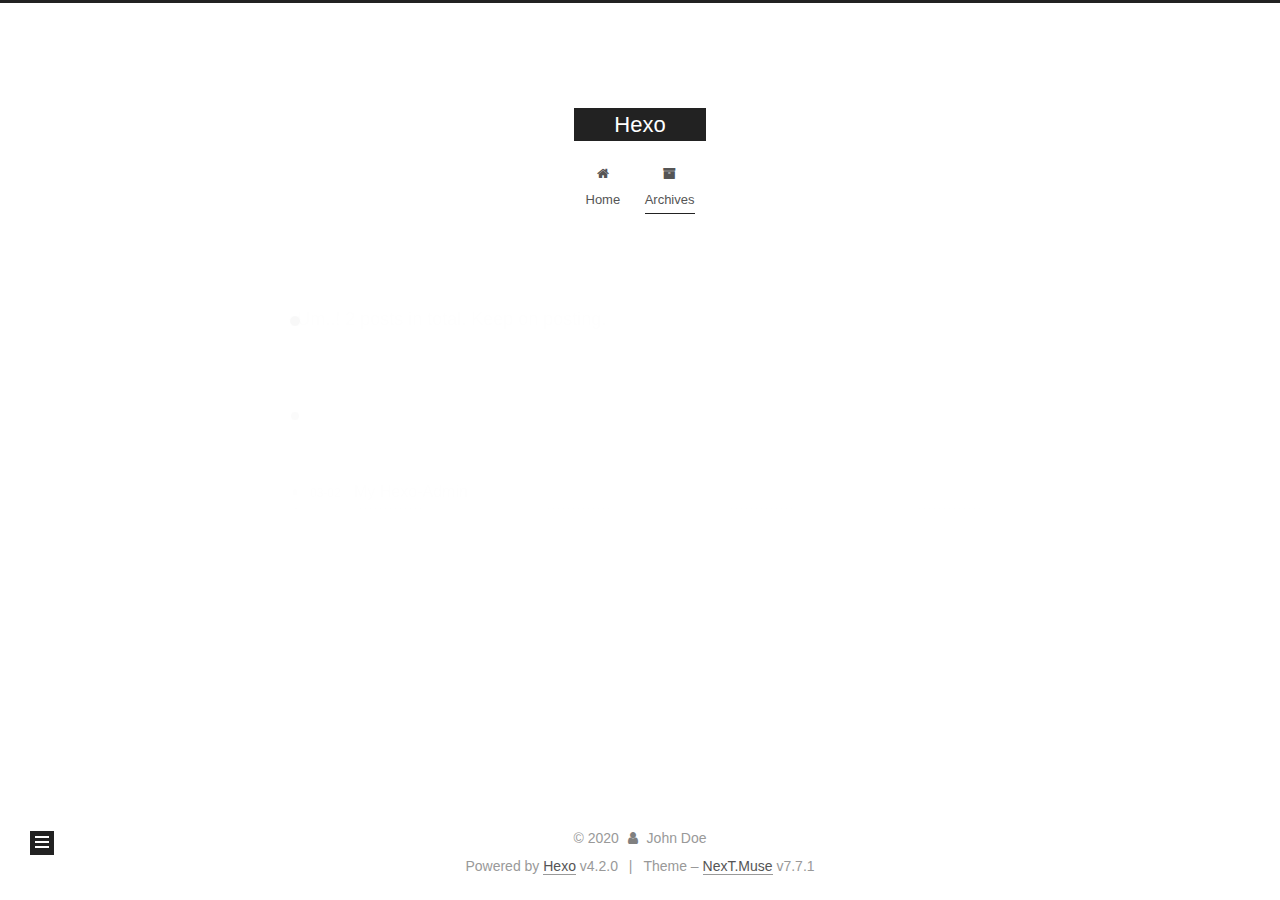
==== archives/index.html @ 1bd76cf5 "Site updated: 2020-03-02 14:46:41" ====
<!DOCTYPE html>
<html lang="en">
<head>
  <meta charset="UTF-8">
<meta name="viewport" content="width=device-width, initial-scale=1, maximum-scale=2">
<meta name="theme-color" content="#222">
<meta name="generator" content="Hexo 4.2.0">
  <link rel="apple-touch-icon" sizes="180x180" href="/images/apple-touch-icon-next.png">
  <link rel="icon" type="image/png" sizes="32x32" href="/images/favicon-32x32-next.png">
  <link rel="icon" type="image/png" sizes="16x16" href="/images/favicon-16x16-next.png">
  <link rel="mask-icon" href="/images/logo.svg" color="#222">

<link rel="stylesheet" href="/css/main.css">


<link rel="stylesheet" href="/lib/font-awesome/css/font-awesome.min.css">

<script id="hexo-configurations">
    var NexT = window.NexT || {};
    var CONFIG = {"hostname":"yoursite.com","root":"/","scheme":"Muse","version":"7.7.1","exturl":false,"sidebar":{"position":"left","display":"post","padding":18,"offset":12,"onmobile":false},"copycode":{"enable":false,"show_result":false,"style":null},"back2top":{"enable":true,"sidebar":false,"scrollpercent":false},"bookmark":{"enable":false,"color":"#222","save":"auto"},"fancybox":false,"mediumzoom":false,"lazyload":false,"pangu":false,"comments":{"style":"tabs","active":null,"storage":true,"lazyload":false,"nav":null},"algolia":{"hits":{"per_page":10},"labels":{"input_placeholder":"Search for Posts","hits_empty":"We didn't find any results for the search: ${query}","hits_stats":"${hits} results found in ${time} ms"}},"localsearch":{"enable":false,"trigger":"auto","top_n_per_article":1,"unescape":false,"preload":false},"motion":{"enable":true,"async":false,"transition":{"post_block":"fadeIn","post_header":"slideDownIn","post_body":"slideDownIn","coll_header":"slideLeftIn","sidebar":"slideUpIn"}}};
  </script>

  <meta property="og:type" content="website">
<meta property="og:title" content="Hexo">
<meta property="og:url" content="http://yoursite.com/archives/index.html">
<meta property="og:site_name" content="Hexo">
<meta property="og:locale" content="en_US">
<meta property="article:author" content="John Doe">
<meta name="twitter:card" content="summary">

<link rel="canonical" href="http://yoursite.com/archives/">


<script id="page-configurations">
  // https://hexo.io/docs/variables.html
  CONFIG.page = {
    sidebar: "",
    isHome : false,
    isPost : false
  };
</script>

  <title>Archive | Hexo</title>
  






  <noscript>
  <style>
  .use-motion .brand,
  .use-motion .menu-item,
  .sidebar-inner,
  .use-motion .post-block,
  .use-motion .pagination,
  .use-motion .comments,
  .use-motion .post-header,
  .use-motion .post-body,
  .use-motion .collection-header { opacity: initial; }

  .use-motion .site-title,
  .use-motion .site-subtitle {
    opacity: initial;
    top: initial;
  }

  .use-motion .logo-line-before i { left: initial; }
  .use-motion .logo-line-after i { right: initial; }
  </style>
</noscript>

</head>

<body itemscope itemtype="http://schema.org/WebPage">
  <div class="container use-motion">
    <div class="headband"></div>

    <header class="header" itemscope itemtype="http://schema.org/WPHeader">
      <div class="header-inner"><div class="site-brand-container">
  <div class="site-nav-toggle">
    <div class="toggle" aria-label="Toggle navigation bar">
      <span class="toggle-line toggle-line-first"></span>
      <span class="toggle-line toggle-line-middle"></span>
      <span class="toggle-line toggle-line-last"></span>
    </div>
  </div>

  <div class="site-meta">

    <div>
      <a href="/" class="brand" rel="start">
        <span class="logo-line-before"><i></i></span>
        <span class="site-title">Hexo</span>
        <span class="logo-line-after"><i></i></span>
      </a>
    </div>
  </div>

  <div class="site-nav-right">
    <div class="toggle popup-trigger">
    </div>
  </div>
</div>


<nav class="site-nav">
  
  <ul id="menu" class="menu">
        <li class="menu-item menu-item-home">

    <a href="/" rel="section"><i class="fa fa-fw fa-home"></i>Home</a>

  </li>
        <li class="menu-item menu-item-archives">

    <a href="/archives/" rel="section"><i class="fa fa-fw fa-archive"></i>Archives</a>

  </li>
  </ul>

</nav>
</div>
    </header>

    
  <div class="back-to-top">
    <i class="fa fa-arrow-up"></i>
    <span>0%</span>
  </div>


    <main class="main">
      <div class="main-inner">
        <div class="content-wrap">
          

          <div class="content">
            

  
  
  
  <div class="post-block">
    <div class="posts-collapse">
      <div class="collection-title">
        <span class="collection-header">Um..! 2 posts in total. Keep on posting.</span>
      </div>

      
    <div class="collection-year">
      <h1 class="collection-header">2020</h1>
    </div>

  <article itemscope itemtype="http://schema.org/Article">
    <header class="post-header">

      <div class="post-meta">
        <time itemprop="dateCreated"
              datetime="2020-03-02T13:50:00+08:00"
              content="2020-03-02">
          03-02
        </time>
      </div>

      <h2 class="post-title">
          <a class="post-title-link" href="/2020/03/02/My-Hexo-Admin/" itemprop="url">
            <span itemprop="name">My Hexo-Admin</span>
          </a>
      </h2>

    </header>
  </article>

  <article itemscope itemtype="http://schema.org/Article">
    <header class="post-header">

      <div class="post-meta">
        <time itemprop="dateCreated"
              datetime="2020-03-01T14:15:50+08:00"
              content="2020-03-01">
          03-01
        </time>
      </div>

      <h2 class="post-title">
          <a class="post-title-link" href="/2020/03/01/hello-world/" itemprop="url">
            <span itemprop="name">Hello World</span>
          </a>
      </h2>

    </header>
  </article>


    </div>
  </div>
  
  
  

  



          </div>
          

<script>
  window.addEventListener('tabs:register', () => {
    let activeClass = CONFIG.comments.activeClass;
    if (CONFIG.comments.storage) {
      activeClass = localStorage.getItem('comments_active') || activeClass;
    }
    if (activeClass) {
      let activeTab = document.querySelector(`a[href="#comment-${activeClass}"]`);
      if (activeTab) {
        activeTab.click();
      }
    }
  });
  if (CONFIG.comments.storage) {
    window.addEventListener('tabs:click', event => {
      if (!event.target.matches('.tabs-comment .tab-content .tab-pane')) return;
      let commentClass = event.target.classList[1];
      localStorage.setItem('comments_active', commentClass);
    });
  }
</script>

        </div>
          
  
  <div class="toggle sidebar-toggle">
    <span class="toggle-line toggle-line-first"></span>
    <span class="toggle-line toggle-line-middle"></span>
    <span class="toggle-line toggle-line-last"></span>
  </div>

  <aside class="sidebar">
    <div class="sidebar-inner">

      <ul class="sidebar-nav motion-element">
        <li class="sidebar-nav-toc">
          Table of Contents
        </li>
        <li class="sidebar-nav-overview">
          Overview
        </li>
      </ul>

      <!--noindex-->
      <div class="post-toc-wrap sidebar-panel">
      </div>
      <!--/noindex-->

      <div class="site-overview-wrap sidebar-panel">
        <div class="site-author motion-element" itemprop="author" itemscope itemtype="http://schema.org/Person">
  <p class="site-author-name" itemprop="name">John Doe</p>
  <div class="site-description" itemprop="description"></div>
</div>
<div class="site-state-wrap motion-element">
  <nav class="site-state">
      <div class="site-state-item site-state-posts">
          <a href="/archives/">
        
          <span class="site-state-item-count">2</span>
          <span class="site-state-item-name">posts</span>
        </a>
      </div>
  </nav>
</div>



      </div>

    </div>
  </aside>
  <div id="sidebar-dimmer"></div>


      </div>
    </main>

    <footer class="footer">
      <div class="footer-inner">
        

<div class="copyright">
  
  &copy; 
  <span itemprop="copyrightYear">2020</span>
  <span class="with-love">
    <i class="fa fa-user"></i>
  </span>
  <span class="author" itemprop="copyrightHolder">John Doe</span>
</div>
  <div class="powered-by">Powered by <a href="https://hexo.io/" class="theme-link" rel="noopener" target="_blank">Hexo</a> v4.2.0
  </div>
  <span class="post-meta-divider">|</span>
  <div class="theme-info">Theme – <a href="https://muse.theme-next.org/" class="theme-link" rel="noopener" target="_blank">NexT.Muse</a> v7.7.1
  </div>

        








      </div>
    </footer>
  </div>

  
  <script src="/lib/anime.min.js"></script>
  <script src="/lib/velocity/velocity.min.js"></script>
  <script src="/lib/velocity/velocity.ui.min.js"></script>

<script src="/js/utils.js"></script>

<script src="/js/motion.js"></script>


<script src="/js/schemes/muse.js"></script>


<script src="/js/next-boot.js"></script>




  















  

  

</body>
</html>
---- css/main.css ----
:root {
  --body-bg-color: #fff;
  --content-bg-color: #fff;
  --card-bg-color: #f5f5f5;
  --text-color: #555;
  --link-color: #555;
  --link-hover-color: #222;
  --brand-color: #fff;
  --brand-hover-color: #fff;
  --table-row-odd-bg-color: #f9f9f9;
  --table-row-hover-bg-color: #f5f5f5;
  --menu-item-bg-color: #f5f5f5;
}
html {
  line-height: 1.15; /* 1 */
  -webkit-text-size-adjust: 100%; /* 2 */
}
body {
  margin: 0;
}
main {
  display: block;
}
h1 {
  font-size: 2em;
  margin: 0.67em 0;
}
hr {
  box-sizing: content-box; /* 1 */
  height: 0; /* 1 */
  overflow: visible; /* 2 */
}
pre {
  font-family: monospace, monospace; /* 1 */
  font-size: 1em; /* 2 */
}
a {
  background: transparent;
}
abbr[title] {
  border-bottom: none; /* 1 */
  text-decoration: underline; /* 2 */
  text-decoration: underline dotted; /* 2 */
}
b,
strong {
  font-weight: bolder;
}
code,
kbd,
samp {
  font-family: monospace, monospace; /* 1 */
  font-size: 1em; /* 2 */
}
small {
  font-size: 80%;
}
sub,
sup {
  font-size: 75%;
  line-height: 0;
  position: relative;
  vertical-align: baseline;
}
sub {
  bottom: -0.25em;
}
sup {
  top: -0.5em;
}
img {
  border-style: none;
}
button,
input,
optgroup,
select,
textarea {
  font-family: inherit; /* 1 */
  font-size: 100%; /* 1 */
  line-height: 1.15; /* 1 */
  margin: 0; /* 2 */
}
button,
input {
/* 1 */
  overflow: visible;
}
button,
select {
/* 1 */
  text-transform: none;
}
button,
[type='button'],
[type='reset'],
[type='submit'] {
  -webkit-appearance: button;
}
button::-moz-focus-inner,
[type='button']::-moz-focus-inner,
[type='reset']::-moz-focus-inner,
[type='submit']::-moz-focus-inner {
  border-style: none;
  padding: 0;
}
button:-moz-focusring,
[type='button']:-moz-focusring,
[type='reset']:-moz-focusring,
[type='submit']:-moz-focusring {
  outline: 1px dotted ButtonText;
}
fieldset {
  padding: 0.35em 0.75em 0.625em;
}
legend {
  box-sizing: border-box; /* 1 */
  color: inherit; /* 2 */
  display: table; /* 1 */
  max-width: 100%; /* 1 */
  padding: 0; /* 3 */
  white-space: normal; /* 1 */
}
progress {
  vertical-align: baseline;
}
textarea {
  overflow: auto;
}
[type='checkbox'],
[type='radio'] {
  box-sizing: border-box; /* 1 */
  padding: 0; /* 2 */
}
[type='number']::-webkit-inner-spin-button,
[type='number']::-webkit-outer-spin-button {
  height: auto;
}
[type='search'] {
  outline-offset: -2px; /* 2 */
  -webkit-appearance: textfield; /* 1 */
}
[type='search']::-webkit-search-decoration {
  -webkit-appearance: none;
}
::-webkit-file-upload-button {
  font: inherit; /* 2 */
  -webkit-appearance: button; /* 1 */
}
details {
  display: block;
}
summary {
  display: list-item;
}
template {
  display: none;
}
[hidden] {
  display: none;
}
::selection {
  background: #262a30;
  color: #fff;
}
html,
body {
  height: 100%;
}
body {
  background: var(--body-bg-color);
  color: var(--text-color);
  font-family: 'Lato', "PingFang SC", "Microsoft YaHei", sans-serif;
  font-size: 1em;
  line-height: 2;
}
@media (max-width: 991px) {
  body {
    padding-left: 0 !important;
    padding-right: 0 !important;
  }
}
h1,
h2,
h3,
h4,
h5,
h6 {
  font-family: 'Lato', "PingFang SC", "Microsoft YaHei", sans-serif;
  font-weight: bold;
  line-height: 1.5;
  margin: 20px 0 15px;
}
h1 {
  font-size: 1.5em;
}
h2 {
  font-size: 1.375em;
}
h3 {
  font-size: 1.25em;
}
h4 {
  font-size: 1.125em;
}
h5 {
  font-size: 1em;
}
h6 {
  font-size: 0.875em;
}
p {
  margin: 0 0 20px 0;
}
a,
span.exturl {
  border-bottom: 1px solid #999;
  color: var(--link-color);
  outline: 0;
  text-decoration: none;
  overflow-wrap: break-word;
  word-wrap: break-word;
  cursor: pointer;
}
a:hover,
span.exturl:hover {
  border-bottom-color: var(--link-hover-color);
  color: var(--link-hover-color);
}
iframe,
img,
video {
  display: block;
  margin-left: auto;
  margin-right: auto;
  max-width: 100%;
}
hr {
  background-image: repeating-linear-gradient(-45deg, #ddd, #ddd 4px, transparent 4px, transparent 8px);
  border: 0;
  height: 3px;
  margin: 40px 0;
}
blockquote {
  border-left: 4px solid #ddd;
  color: #666;
  margin: 0;
  padding: 0 15px;
}
blockquote cite::before {
  content: '-';
  padding: 0 5px;
}
dt {
  font-weight: bold;
}
dd {
  margin: 0;
  padding: 0;
}
kbd {
  background-color: #f5f5f5;
  background-image: linear-gradient(#eee, #fff, #eee);
  border: 1px solid #ccc;
  border-radius: 0.2em;
  box-shadow: 0.1em 0.1em 0.2em rgba(0,0,0,0.1);
  font-family: inherit;
  padding: 0.1em 0.3em;
  white-space: nowrap;
}
.table-container {
  overflow: auto;
}
table {
  border-collapse: collapse;
  border-spacing: 0;
  font-size: 0.875em;
  margin: 0 0 20px 0;
  width: 100%;
}
tbody tr:nth-of-type(odd) {
  background: var(--table-row-odd-bg-color);
}
tbody tr:hover {
  background: var(--table-row-hover-bg-color);
}
caption,
th,
td {
  font-weight: normal;
  padding: 8px;
  text-align: left;
  vertical-align: middle;
}
th,
td {
  border: 1px solid #ddd;
  border-bottom: 3px solid #ddd;
}
th {
  font-weight: 700;
  padding-bottom: 10px;
}
td {
  border-bottom-width: 1px;
}
.btn {
  background: #222;
  border: 2px solid #222;
  border-radius: 0;
  color: #fff;
  display: inline-block;
  font-size: 0.875em;
  line-height: 2;
  padding: 0 20px;
  text-decoration: none;
  transition-property: background-color;
  transition-delay: 0s;
  transition-duration: 0.2s;
  transition-timing-function: ease-in-out;
}
.btn:hover {
  background: #fff;
  border-color: #222;
  color: #222;
}
.btn + .btn {
  margin: 0 0 8px 8px;
}
.btn .fa-fw {
  text-align: left;
  width: 1.285714285714286em;
}
.toggle {
  line-height: 0;
}
.toggle .toggle-line {
  background: #fff;
  display: inline-block;
  height: 2px;
  left: 0;
  position: relative;
  top: 0;
  transition: all 0.4s;
  vertical-align: top;
  width: 100%;
}
.toggle .toggle-line:not(:first-child) {
  margin-top: 3px;
}
.toggle.toggle-arrow .toggle-line-first {
  left: 50%;
  top: 2px;
  transform: rotate(45deg);
  width: 50%;
}
.toggle.toggle-arrow .toggle-line-middle {
  left: 2px;
  width: 90%;
}
.toggle.toggle-arrow .toggle-line-last {
  left: 50%;
  top: -2px;
  transform: rotate(-45deg);
  width: 50%;
}
.toggle.toggle-close .toggle-line-first {
  transform: rotate(-45deg);
  top: 5px;
}
.toggle.toggle-close .toggle-line-middle {
  opacity: 0;
}
.toggle.toggle-close .toggle-line-last {
  transform: rotate(45deg);
  top: -5px;
}
.highlight,
pre {
  background: #f7f7f7;
  color: #4d4d4c;
  line-height: 1.6;
  margin: 0 auto 20px;
}
pre,
code {
  font-family: consolas, Menlo, monospace, "PingFang SC", "Microsoft YaHei";
}
code {
  background: #eee;
  border-radius: 3px;
  color: #555;
  padding: 2px 4px;
  overflow-wrap: break-word;
  word-wrap: break-word;
}
.highlight *::selection {
  background: #d6d6d6;
}
.highlight pre {
  border: 0;
  margin: 0;
  padding: 10px 0;
}
.highlight table {
  border: 0;
  margin: 0;
  width: auto;
}
.highlight td {
  border: 0;
  padding: 0;
}
.highlight figcaption {
  background: #eee;
  color: #4d4d4c;
  display: flex;
  font-size: 0.875em;
  justify-content: space-between;
  line-height: 1.2;
  padding: 0.5em;
}
.highlight figcaption a {
  color: #4d4d4c;
}
.highlight figcaption a:hover {
  border-bottom-color: #4d4d4c;
}
.highlight .gutter {
  -moz-user-select: none;
  -ms-user-select: none;
  -webkit-user-select: none;
  user-select: none;
}
.highlight .gutter pre {
  background: #eff2f3;
  color: #869194;
  padding-left: 10px;
  padding-right: 10px;
  text-align: right;
}
.highlight .code pre {
  background: #f7f7f7;
  padding-left: 10px;
  width: 100%;
}
.gist table {
  width: auto;
}
.gist table td {
  border: 0;
}
pre {
  overflow: auto;
  padding: 10px;
}
pre code {
  background: none;
  color: #4d4d4c;
  font-size: 0.875em;
  padding: 0;
  text-shadow: none;
}
pre .deletion {
  background: #fdd;
}
pre .addition {
  background: #dfd;
}
pre .meta {
  color: #eab700;
  -moz-user-select: none;
  -ms-user-select: none;
  -webkit-user-select: none;
  user-select: none;
}
pre .comment {
  color: #8e908c;
}
pre .variable,
pre .attribute,
pre .tag,
pre .name,
pre .regexp,
pre .ruby .constant,
pre .xml .tag .title,
pre .xml .pi,
pre .xml .doctype,
pre .html .doctype,
pre .css .id,
pre .css .class,
pre .css .pseudo {
  color: #c82829;
}
pre .number,
pre .preprocessor,
pre .built_in,
pre .builtin-name,
pre .literal,
pre .params,
pre .constant,
pre .command {
  color: #f5871f;
}
pre .ruby .class .title,
pre .css .rules .attribute,
pre .string,
pre .symbol,
pre .value,
pre .inheritance,
pre .header,
pre .ruby .symbol,
pre .xml .cdata,
pre .special,
pre .formula {
  color: #718c00;
}
pre .title,
pre .css .hexcolor {
  color: #3e999f;
}
pre .function,
pre .python .decorator,
pre .python .title,
pre .ruby .function .title,
pre .ruby .title .keyword,
pre .perl .sub,
pre .javascript .title,
pre .coffeescript .title {
  color: #4271ae;
}
pre .keyword,
pre .javascript .function {
  color: #8959a8;
}
.blockquote-center {
  border-left: none;
  margin: 40px 0;
  padding: 0;
  position: relative;
  text-align: center;
}
.blockquote-center::before,
.blockquote-center::after {
  background-repeat: no-repeat;
  background-size: 22px 22px;
  content: ' ';
  display: block;
  height: 24px;
  opacity: 0.2;
  position: absolute;
  width: 100%;
}
.blockquote-center::before {
  background-image: url("../images/quote-l.svg");
  background-position: 0 -6px;
  border-top: 1px solid #ccc;
  top: -20px;
}
.blockquote-center::after {
  background-image: url("../images/quote-r.svg");
  background-position: 100% 8px;
  border-bottom: 1px solid #ccc;
  bottom: -20px;
}
.blockquote-center p,
.blockquote-center div {
  text-align: center;
}
.post-body .group-picture img {
  margin: 0 auto;
  padding: 0 3px;
}
.group-picture-row {
  margin-bottom: 6px;
  overflow: hidden;
}
.group-picture-column {
  float: left;
  margin-bottom: 10px;
}
.post-body .label {
  color: #555;
  display: inline;
  padding: 0 2px;
}
.post-body .label.default {
  background: #f0f0f0;
}
.post-body .label.primary {
  background: #efe6f7;
}
.post-body .label.info {
  background: #e5f2f8;
}
.post-body .label.success {
  background: #e7f4e9;
}
.post-body .label.warning {
  background: #fcf6e1;
}
.post-body .label.danger {
  background: #fae8eb;
}
.post-body .tabs {
  margin-bottom: 20px;
}
.post-body .tabs,
.tabs-comment {
  display: block;
  padding-top: 10px;
  position: relative;
}
.post-body .tabs ul.nav-tabs,
.tabs-comment ul.nav-tabs {
  display: flex;
  flex-wrap: wrap;
  margin: 0;
  margin-bottom: -1px;
  padding: 0;
}
@media (max-width: 413px) {
  .post-body .tabs ul.nav-tabs,
  .tabs-comment ul.nav-tabs {
    display: block;
    margin-bottom: 5px;
  }
}
.post-body .tabs ul.nav-tabs li.tab,
.tabs-comment ul.nav-tabs li.tab {
  border-bottom: 1px solid #ddd;
  border-left: 1px solid transparent;
  border-right: 1px solid transparent;
  border-top: 3px solid transparent;
  flex-grow: 1;
  list-style-type: none;
  border-radius: 0 0 0 0;
}
@media (max-width: 413px) {
  .post-body .tabs ul.nav-tabs li.tab,
  .tabs-comment ul.nav-tabs li.tab {
    border-bottom: 1px solid transparent;
    border-left: 3px solid transparent;
    border-right: 1px solid transparent;
    border-top: 1px solid transparent;
  }
}
@media (max-width: 413px) {
  .post-body .tabs ul.nav-tabs li.tab,
  .tabs-comment ul.nav-tabs li.tab {
    border-radius: 0;
  }
}
.post-body .tabs ul.nav-tabs li.tab a,
.tabs-comment ul.nav-tabs li.tab a {
  border-bottom: initial;
  display: block;
  line-height: 1.8;
  outline: 0;
  padding: 0.25em 0.75em;
  text-align: center;
  transition-delay: 0s;
  transition-duration: 0.2s;
  transition-timing-function: ease-out;
}
.post-body .tabs ul.nav-tabs li.tab a i,
.tabs-comment ul.nav-tabs li.tab a i {
  width: 1.285714285714286em;
}
.post-body .tabs ul.nav-tabs li.tab.active,
.tabs-comment ul.nav-tabs li.tab.active {
  border-bottom: 1px solid transparent;
  border-left: 1px solid #ddd;
  border-right: 1px solid #ddd;
  border-top: 3px solid #fc6423;
}
@media (max-width: 413px) {
  .post-body .tabs ul.nav-tabs li.tab.active,
  .tabs-comment ul.nav-tabs li.tab.active {
    border-bottom: 1px solid #ddd;
    border-left: 3px solid #fc6423;
    border-right: 1px solid #ddd;
    border-top: 1px solid #ddd;
  }
}
.post-body .tabs ul.nav-tabs li.tab.active a,
.tabs-comment ul.nav-tabs li.tab.active a {
  color: var(--link-color);
  cursor: default;
}
.post-body .tabs .tab-content .tab-pane,
.tabs-comment .tab-content .tab-pane {
  border: 1px solid #ddd;
  border-top: 0;
  padding: 20px 20px 0 20px;
  border-radius: 0;
}
.post-body .tabs .tab-content .tab-pane:not(.active),
.tabs-comment .tab-content .tab-pane:not(.active) {
  display: none;
}
.post-body .tabs .tab-content .tab-pane.active,
.tabs-comment .tab-content .tab-pane.active {
  display: block;
}
.post-body .tabs .tab-content .tab-pane.active:nth-of-type(1),
.tabs-comment .tab-content .tab-pane.active:nth-of-type(1) {
  border-radius: 0 0 0 0;
}
@media (max-width: 413px) {
  .post-body .tabs .tab-content .tab-pane.active:nth-of-type(1),
  .tabs-comment .tab-content .tab-pane.active:nth-of-type(1) {
    border-radius: 0;
  }
}
.post-body .note {
  border-radius: 3px;
  margin-bottom: 20px;
  padding: 15px;
  position: relative;
  border: 1px solid #eee;
  border-left-width: 5px;
}
.post-body .note h2,
.post-body .note h3,
.post-body .note h4,
.post-body .note h5,
.post-body .note h6 {
  margin-top: 0;
  border-bottom: initial;
  margin-bottom: 0;
  padding-top: 0;
}
.post-body .note p:first-child,
.post-body .note ul:first-child,
.post-body .note ol:first-child,
.post-body .note table:first-child,
.post-body .note pre:first-child,
.post-body .note blockquote:first-child,
.post-body .note img:first-child {
  margin-top: 0;
}
.post-body .note p:last-child,
.post-body .note ul:last-child,
.post-body .note ol:last-child,
.post-body .note table:last-child,
.post-body .note pre:last-child,
.post-body .note blockquote:last-child,
.post-body .note img:last-child {
  margin-bottom: 0;
}
.post-body .note.default {
  border-left-color: #777;
}
.post-body .note.default h2,
.post-body .note.default h3,
.post-body .note.default h4,
.post-body .note.default h5,
.post-body .note.default h6 {
  color: #777;
}
.post-body .note.primary {
  border-left-color: #6f42c1;
}
.post-body .note.primary h2,
.post-body .note.primary h3,
.post-body .note.primary h4,
.post-body .note.primary h5,
.post-body .note.primary h6 {
  color: #6f42c1;
}
.post-body .note.info {
  border-left-color: #428bca;
}
.post-body .note.info h2,
.post-body .note.info h3,
.post-body .note.info h4,
.post-body .note.info h5,
.post-body .note.info h6 {
  color: #428bca;
}
.post-body .note.success {
  border-left-color: #5cb85c;
}
.post-body .note.success h2,
.post-body .note.success h3,
.post-body .note.success h4,
.post-body .note.success h5,
.post-body .note.success h6 {
  color: #5cb85c;
}
.post-body .note.warning {
  border-left-color: #f0ad4e;
}
.post-body .note.warning h2,
.post-body .note.warning h3,
.post-body .note.warning h4,
.post-body .note.warning h5,
.post-body .note.warning h6 {
  color: #f0ad4e;
}
.post-body .note.danger {
  border-left-color: #d9534f;
}
.post-body .note.danger h2,
.post-body .note.danger h3,
.post-body .note.danger h4,
.post-body .note.danger h5,
.post-body .note.danger h6 {
  color: #d9534f;
}
.pagination .prev,
.pagination .next,
.pagination .page-number,
.pagination .space {
  display: inline-block;
  margin: 0 10px;
  padding: 0 11px;
  position: relative;
  top: -1px;
}
@media (max-width: 767px) {
  .pagination .prev,
  .pagination .next,
  .pagination .page-number,
  .pagination .space {
    margin: 0 5px;
  }
}
.pagination {
  border-top: 1px solid #eee;
  margin: 120px 0 0;
  text-align: center;
}
.pagination .prev,
.pagination .next,
.pagination .page-number {
  border-bottom: 0;
  border-top: 1px solid #eee;
  transition-property: border-color;
  transition-delay: 0s;
  transition-duration: 0.2s;
  transition-timing-function: ease-in-out;
}
.pagination .prev:hover,
.pagination .next:hover,
.pagination .page-number:hover {
  border-top-color: #222;
}
.pagination .space {
  margin: 0;
  padding: 0;
}
.pagination .prev {
  margin-left: 0;
}
.pagination .next {
  margin-right: 0;
}
.pagination .page-number.current {
  background: #ccc;
  border-top-color: #ccc;
  color: #fff;
}
@media (max-width: 767px) {
  .pagination {
    border-top: none;
  }
  .pagination .prev,
  .pagination .next,
  .pagination .page-number {
    border-bottom: 1px solid #eee;
    border-top: 0;
    margin-bottom: 10px;
    padding: 0 10px;
  }
  .pagination .prev:hover,
  .pagination .next:hover,
  .pagination .page-number:hover {
    border-bottom-color: #222;
  }
}
.comments {
  margin: 60px 20px 0;
  overflow: hidden;
}
.comment-button-group {
  display: flex;
  flex-wrap: wrap-reverse;
  justify-content: center;
  margin: 1em 0;
}
.comment-button-group .comment-button {
  margin: 0.1em 0.2em;
}
.comment-button-group .comment-button.active {
  background: #fff;
  border-color: #222;
  color: #222;
}
.comment-position {
  display: none;
}
.comment-position.active {
  display: block;
}
.tabs-comment {
  background: var(--content-bg-color);
  margin-top: 4em;
  padding-top: 0;
}
.tabs-comment .comments {
  border: 0;
  box-shadow: none;
  margin-top: 0;
  padding-top: 0;
}
.container {
  min-height: 100%;
  position: relative;
}
.main-inner {
  margin: 0 auto;
  width: 700px;
}
@media (min-width: 1200px) {
  .main-inner {
    width: 800px;
  }
}
@media (min-width: 1600px) {
  .main-inner {
    width: 900px;
  }
}
.header {
  background: transparent;
}
.header-inner {
  margin: 0 auto;
  width: 700px;
}
@media (min-width: 1200px) {
  .header-inner {
    width: 800px;
  }
}
@media (min-width: 1600px) {
  .header-inner {
    width: 900px;
  }
}
.site-brand-container {
  display: flex;
  flex-shrink: 0;
  padding: 0 10px;
}
.headband {
  background: #222;
  height: 3px;
}
.site-meta {
  flex-grow: 1;
  text-align: center;
}
@media (max-width: 767px) {
  .site-meta {
    text-align: center;
  }
}
.brand {
  border-bottom: none;
  color: var(--brand-color);
  display: inline-block;
  line-height: 1.375em;
  padding: 0 40px;
  position: relative;
}
.brand:hover {
  color: var(--brand-hover-color);
}
.site-title {
  display: inline-block;
  font-family: 'Lato', "PingFang SC", "Microsoft YaHei", sans-serif;
  font-size: 1.375em;
  font-weight: normal;
  line-height: 1.5;
  vertical-align: top;
}
.site-subtitle {
  color: #999;
  font-size: 0.8125em;
  margin: 10px 0;
}
.use-motion .brand {
  opacity: 0;
}
.use-motion .site-title,
.use-motion .site-subtitle,
.use-motion .custom-logo-image {
  opacity: 0;
  position: relative;
  top: -10px;
}
.site-nav-toggle,
.site-nav-right {
  display: none;
}
@media (max-width: 767px) {
  .site-nav-toggle,
  .site-nav-right {
    display: flex;
    flex-direction: column;
    justify-content: center;
  }
}
.site-nav-toggle .toggle,
.site-nav-right .toggle {
  color: var(--text-color);
  padding: 10px;
  width: 22px;
}
.site-nav-toggle .toggle .toggle-line,
.site-nav-right .toggle .toggle-line {
  background: var(--text-color);
  border-radius: 1px;
}
.site-nav {
  display: block;
}
@media (max-width: 767px) {
  .site-nav {
    clear: both;
    display: none;
  }
}
.site-nav.site-nav-on {
  display: block;
}
.menu {
  margin-top: 20px;
  padding-left: 0;
  text-align: center;
}
.menu-item {
  display: inline-block;
  list-style: none;
  margin: 0 10px;
}
@media (max-width: 767px) {
  .menu-item {
    display: block;
    margin-top: 10px;
  }
  .menu-item.menu-item-search {
    display: none;
  }
}
.menu-item a,
.menu-item span.exturl {
  border-bottom: 0;
  display: block;
  font-size: 0.8125em;
  transition-property: border-color;
  transition-delay: 0s;
  transition-duration: 0.2s;
  transition-timing-function: ease-in-out;
}
@media (hover: none) {
  .menu-item a:hover,
  .menu-item span.exturl:hover {
    border-bottom-color: transparent !important;
  }
}
.menu-item .fa {
  margin-right: 8px;
}
.menu-item .badge {
  display: inline-block;
  font-weight: bold;
  line-height: 1;
  margin-left: 0.35em;
  margin-top: 0.35em;
  text-align: center;
  white-space: nowrap;
}
@media (max-width: 767px) {
  .menu-item .badge {
    float: right;
    margin-left: 0;
  }
}
.menu-item-active a,
.menu .menu-item a:hover,
.menu .menu-item span.exturl:hover {
  background: var(--menu-item-bg-color);
}
.use-motion .menu-item {
  opacity: 0;
}
.sidebar {
  background: #222;
  bottom: 0;
  box-shadow: inset 0 2px 6px #000;
  position: fixed;
  top: 0;
}
@media (max-width: 991px) {
  .sidebar {
    display: none;
  }
}
.sidebar-inner {
  color: #999;
  padding: 18px 10px;
  text-align: center;
}
.cc-license {
  margin-top: 10px;
  text-align: center;
}
.cc-license .cc-opacity {
  border-bottom: none;
  opacity: 0.7;
}
.cc-license .cc-opacity:hover {
  opacity: 0.9;
}
.cc-license img {
  display: inline-block;
}
.site-author-image {
  border: 2px solid #333;
  display: block;
  margin: 0 auto;
  max-width: 96px;
  padding: 2px;
}
.site-author-name {
  color: #f5f5f5;
  font-weight: normal;
  margin: 5px 0 0;
  text-align: center;
}
.site-description {
  color: #999;
  font-size: 1em;
  margin-top: 5px;
  text-align: center;
}
.links-of-author {
  margin-top: 15px;
}
.links-of-author a,
.links-of-author span.exturl {
  border-bottom-color: #555;
  display: inline-block;
  font-size: 0.8125em;
  margin-bottom: 10px;
  margin-right: 10px;
  vertical-align: middle;
}
.links-of-author a::before,
.links-of-author span.exturl::before {
  background: #a105ff;
  border-radius: 50%;
  content: ' ';
  display: inline-block;
  height: 4px;
  margin-right: 3px;
  vertical-align: middle;
  width: 4px;
}
.sidebar-button {
  margin-top: 15px;
}
.sidebar-button a {
  border: 1px solid #fc6423;
  border-radius: 4px;
  color: #fc6423;
  display: inline-block;
  padding: 0 15px;
}
.sidebar-button a .fa {
  margin-right: 5px;
}
.sidebar-button a:hover {
  background: #fc6423;
  border: 1px solid #fc6423;
  color: #fff;
}
.sidebar-button a:hover .fa {
  color: #fff;
}
.links-of-blogroll {
  font-size: 0.8125em;
  margin-top: 10px;
}
.links-of-blogroll-title {
  font-size: 0.875em;
  font-weight: 600;
  margin-top: 0;
}
.links-of-blogroll-list {
  list-style: none;
  margin: 0;
  padding: 0;
}
#sidebar-dimmer {
  display: none;
}
@media (max-width: 767px) {
  #sidebar-dimmer {
    background: #000;
    display: block;
    height: 100%;
    left: 100%;
    opacity: 0;
    position: fixed;
    top: 0;
    width: 100%;
    z-index: 1100;
  }
  .sidebar-active + #sidebar-dimmer {
    opacity: 0.7;
    transform: translateX(-100%);
    transition: opacity 0.5s;
  }
}
.sidebar-nav {
  margin: 0;
  padding-bottom: 20px;
  padding-left: 0;
}
.sidebar-nav li {
  border-bottom: 1px solid transparent;
  color: #555;
  cursor: pointer;
  display: inline-block;
  font-size: 0.875em;
}
.sidebar-nav li.sidebar-nav-overview {
  margin-left: 10px;
}
.sidebar-nav li:hover {
  color: #f5f5f5;
}
.sidebar-nav .sidebar-nav-active {
  border-bottom-color: #87daff;
  color: #87daff;
}
.sidebar-nav .sidebar-nav-active:hover {
  color: #87daff;
}
.sidebar-panel {
  display: none;
  overflow-x: hidden;
  overflow-y: auto;
}
.sidebar-panel-active {
  display: block;
}
.sidebar-toggle {
  background: #222;
  bottom: 45px;
  cursor: pointer;
  height: 14px;
  left: 30px;
  padding: 5px;
  position: fixed;
  width: 14px;
  z-index: 1300;
}
@media (max-width: 991px) {
  .sidebar-toggle {
    left: 20px;
    opacity: 0.8;
    display: none;
  }
}
.sidebar-toggle:hover .toggle-line {
  background: #87daff;
}
.post-toc {
  font-size: 0.875em;
}
.post-toc ol {
  list-style: none;
  margin: 0;
  padding: 0 2px 5px 10px;
  text-align: left;
}
.post-toc ol > ol {
  padding-left: 0;
}
.post-toc ol a {
  transition-property: all;
  transition-delay: 0s;
  transition-duration: 0.2s;
  transition-timing-function: ease-in-out;
}
.post-toc .nav-item {
  line-height: 1.8;
  overflow: hidden;
  text-overflow: ellipsis;
  white-space: nowrap;
}
.post-toc .nav .nav-child {
  display: none;
}
.post-toc .nav .active > .nav-child {
  display: block;
}
.post-toc .nav .active-current > .nav-child {
  display: block;
}
.post-toc .nav .active-current > .nav-child > .nav-item {
  display: block;
}
.post-toc .nav .active > a {
  border-bottom-color: #87daff;
  color: #87daff;
}
.post-toc .nav .active-current > a {
  color: #87daff;
}
.post-toc .nav .active-current > a:hover {
  color: #87daff;
}
.site-state {
  display: flex;
  justify-content: center;
  line-height: 1.4;
  margin-top: 10px;
  overflow: hidden;
  text-align: center;
  white-space: nowrap;
}
.site-state-item {
  padding: 0 15px;
}
.site-state-item:not(:first-child) {
  border-left: 1px solid #333;
}
.site-state-item a {
  border-bottom: none;
}
.site-state-item-count {
  display: block;
  font-size: 1.25em;
  font-weight: 600;
  text-align: center;
}
.site-state-item-name {
  color: inherit;
  font-size: 0.875em;
}
.footer {
  color: #999;
  font-size: 0.875em;
  padding: 20px 0;
}
.footer.footer-fixed {
  bottom: 0;
  left: 0;
  position: absolute;
  right: 0;
}
.footer-inner {
  box-sizing: border-box;
  margin: 0 auto;
  text-align: center;
  width: 700px;
}
@media (min-width: 1200px) {
  .footer-inner {
    width: 800px;
  }
}
@media (min-width: 1600px) {
  .footer-inner {
    width: 900px;
  }
}
.with-love {
  color: #808080;
  display: inline-block;
  margin: 0 5px;
}
.powered-by,
.theme-info {
  display: inline-block;
}
@-moz-keyframes iconAnimate {
  0%, 100% {
    transform: scale(1);
  }
  10%, 30% {
    transform: scale(0.9);
  }
  20%, 40%, 60%, 80% {
    transform: scale(1.1);
  }
  50%, 70% {
    transform: scale(1.1);
  }
}
@-webkit-keyframes iconAnimate {
  0%, 100% {
    transform: scale(1);
  }
  10%, 30% {
    transform: scale(0.9);
  }
  20%, 40%, 60%, 80% {
    transform: scale(1.1);
  }
  50%, 70% {
    transform: scale(1.1);
  }
}
@-o-keyframes iconAnimate {
  0%, 100% {
    transform: scale(1);
  }
  10%, 30% {
    transform: scale(0.9);
  }
  20%, 40%, 60%, 80% {
    transform: scale(1.1);
  }
  50%, 70% {
    transform: scale(1.1);
  }
}
@keyframes iconAnimate {
  0%, 100% {
    transform: scale(1);
  }
  10%, 30% {
    transform: scale(0.9);
  }
  20%, 40%, 60%, 80% {
    transform: scale(1.1);
  }
  50%, 70% {
    transform: scale(1.1);
  }
}
.back-to-top {
  font-size: 12px;
  text-align: center;
  transition-delay: 0s;
  transition-duration: 0.2s;
  transition-timing-function: ease-in-out;
}
.back-to-top {
  background: #222;
  bottom: -100px;
  box-sizing: border-box;
  color: #fff;
  cursor: pointer;
  left: 30px;
  opacity: 1;
  padding: 0 6px;
  position: fixed;
  transition-property: bottom;
  z-index: 1300;
  width: 24px;
}
.back-to-top span {
  display: none;
}
.back-to-top:hover {
  color: #87daff;
}
.back-to-top.back-to-top-on {
  bottom: 19px;
}
@media (max-width: 991px) {
  .back-to-top {
    left: 20px;
    opacity: 0.8;
  }
}
.post-body {
  font-family: 'Lato', "PingFang SC", "Microsoft YaHei", sans-serif;
  overflow-wrap: break-word;
  word-wrap: break-word;
}
@media (min-width: 1200px) {
  .post-body {
    font-size: 1.125em;
  }
}
.post-body span.exturl .fa {
  font-size: 0.875em;
  margin-left: 4px;
}
.post-body .image-caption,
.post-body .figure .caption {
  color: #999;
  font-size: 0.875em;
  font-weight: bold;
  line-height: 1;
  margin: -20px auto 15px;
  text-align: center;
}
.post-sticky-flag {
  display: inline-block;
  transform: rotate(30deg);
}
.post-button {
  margin-top: 40px;
  text-align: center;
}
.use-motion .post-block,
.use-motion .pagination,
.use-motion .comments {
  opacity: 0;
}
.use-motion .post-header {
  opacity: 0;
}
.use-motion .post-body {
  opacity: 0;
}
.use-motion .collection-header {
  opacity: 0;
}
.posts-collapse {
  margin-left: 55px;
  position: relative;
}
@media (max-width: 767px) {
  .posts-collapse {
    margin-left: 20px;
    margin-right: 20px;
  }
}
.posts-collapse .collection-title {
  font-size: 1.125em;
  position: relative;
}
.posts-collapse .collection-title::before {
  background: #999;
  border: 1px solid #fff;
  border-radius: 50%;
  content: ' ';
  height: 10px;
  left: 0;
  margin-left: -6px;
  margin-top: -4px;
  position: absolute;
  top: 50%;
  width: 10px;
}
.posts-collapse .collection-year {
  margin: 60px 0;
  position: relative;
}
.posts-collapse .collection-year::before {
  background: #bbb;
  border-radius: 50%;
  content: ' ';
  height: 8px;
  left: 0;
  margin-left: -4px;
  margin-top: -4px;
  position: absolute;
  top: 50%;
  width: 8px;
}
.posts-collapse .collection-header {
  display: inline-block;
  margin: 0 0 0 20px;
}
.posts-collapse .collection-header small {
  color: #bbb;
  margin-left: 5px;
}
.posts-collapse .post-header {
  border-bottom: 1px dashed #ccc;
  margin: 30px 0;
  padding-left: 15px;
  position: relative;
  transition-property: border;
  transition-delay: 0s;
  transition-duration: 0.2s;
  transition-timing-function: ease-in-out;
}
.posts-collapse .post-header::before {
  background: #bbb;
  border: 1px solid #fff;
  border-radius: 50%;
  content: ' ';
  height: 6px;
  left: 0;
  margin-left: -4px;
  position: absolute;
  top: 0.75em;
  transition-property: background;
  width: 6px;
  transition-delay: 0s;
  transition-duration: 0.2s;
  transition-timing-function: ease-in-out;
}
.posts-collapse .post-header:hover {
  border-bottom-color: #666;
}
.posts-collapse .post-header:hover::before {
  background: #222;
}
.posts-collapse .post-meta {
  display: inline;
  font-size: 0.75em;
  margin-right: 10px;
}
.posts-collapse .post-title {
  display: inline;
  font-size: 1em;
  font-weight: normal;
}
.posts-collapse .post-title a,
.posts-collapse .post-title span.exturl {
  border-bottom: none;
  color: var(--link-color);
}
.posts-collapse::before {
  background: #f5f5f5;
  content: ' ';
  height: 100%;
  left: 0;
  margin-left: -2px;
  position: absolute;
  top: 1.25em;
  width: 4px;
}
.posts-collapse .fa-external-link {
  font-size: 0.875em;
  margin-left: 5px;
}
.post-eof {
  background: #ccc;
  height: 1px;
  margin: 80px auto 60px;
  text-align: center;
  width: 8%;
}
.post-block:last-child .post-eof {
  display: none;
}
.posts-expand {
  padding-top: 40px;
}
@media (max-width: 767px) {
  .posts-expand {
    margin: 0 20px;
  }
}
@media (min-width: 992px) {
  .post-body {
    text-align: justify;
  }
}
@media (max-width: 991px) {
  .post-body {
    text-align: justify;
  }
}
.post-body h1,
.post-body h2,
.post-body h3,
.post-body h4,
.post-body h5,
.post-body h6 {
  padding-top: 10px;
}
.post-body h1 .header-anchor,
.post-body h2 .header-anchor,
.post-body h3 .header-anchor,
.post-body h4 .header-anchor,
.post-body h5 .header-anchor,
.post-body h6 .header-anchor {
  border-bottom-style: none;
  color: #ccc;
  float: right;
  margin-left: 10px;
  visibility: hidden;
}
.post-body h1 .header-anchor:hover,
.post-body h2 .header-anchor:hover,
.post-body h3 .header-anchor:hover,
.post-body h4 .header-anchor:hover,
.post-body h5 .header-anchor:hover,
.post-body h6 .header-anchor:hover {
  color: inherit;
}
.post-body h1:hover .header-anchor,
.post-body h2:hover .header-anchor,
.post-body h3:hover .header-anchor,
.post-body h4:hover .header-anchor,
.post-body h5:hover .header-anchor,
.post-body h6:hover .header-anchor {
  visibility: visible;
}
.post-body iframe,
.post-body img,
.post-body video {
  margin-bottom: 20px;
}
.post-body .video-container {
  height: 0;
  margin-bottom: 20px;
  overflow: hidden;
  padding-top: 75%;
  position: relative;
  width: 100%;
}
.post-body .video-container iframe,
.post-body .video-container object,
.post-body .video-container embed {
  height: 100%;
  left: 0;
  margin: 0;
  position: absolute;
  top: 0;
  width: 100%;
}
.post-gallery {
  align-items: center;
  display: grid;
  grid-gap: 10px;
  grid-template-columns: 1fr 1fr 1fr;
  margin-bottom: 20px;
}
@media (max-width: 767px) {
  .post-gallery {
    grid-template-columns: 1fr 1fr;
  }
}
.post-gallery a {
  border: 0;
}
.post-gallery img {
  margin: 0;
}
.posts-expand .post-header {
  font-size: 1.125em;
}
.posts-expand .post-title {
  font-weight: normal;
  margin: initial;
  text-align: center;
  overflow-wrap: break-word;
  word-wrap: break-word;
}
.posts-expand .post-title-link {
  border-bottom: none;
  color: var(--link-color);
  display: inline-block;
  position: relative;
  vertical-align: top;
}
.posts-expand .post-title-link::before {
  background: var(--link-color);
  bottom: 0;
  content: '';
  height: 2px;
  left: 0;
  position: absolute;
  transform: scaleX(0);
  visibility: hidden;
  width: 100%;
  transition-delay: 0s;
  transition-duration: 0.2s;
  transition-timing-function: ease-in-out;
}
.posts-expand .post-title-link:hover::before {
  transform: scaleX(1);
  visibility: visible;
}
.posts-expand .post-title-link .fa {
  font-size: 0.875em;
  margin-left: 5px;
}
.posts-expand .post-meta {
  color: #999;
  font-family: 'Lato', "PingFang SC", "Microsoft YaHei", sans-serif;
  font-size: 0.75em;
  margin: 3px 0 60px 0;
  text-align: center;
}
.posts-expand .post-meta .post-description {
  font-size: 0.875em;
  margin-top: 2px;
}
.posts-expand .post-meta time {
  border-bottom: 1px dashed #999;
  cursor: pointer;
}
.post-meta .post-meta-item + .post-meta-item::before {
  content: '|';
  margin: 0 0.5em;
}
.post-meta-divider {
  margin: 0 0.5em;
}
.post-meta-item-icon {
  margin-right: 3px;
}
@media (max-width: 991px) {
  .post-meta-item-icon {
    display: inline-block;
  }
}
@media (max-width: 991px) {
  .post-meta-item-text {
    display: none;
  }
}
.post-nav {
  border-top: 1px solid #eee;
  display: flex;
  justify-content: space-between;
  margin-top: 15px;
  padding-top: 10px;
}
.post-nav-item {
  flex: 1;
}
.post-nav-item a {
  border-bottom: none;
  display: block;
  font-size: 0.875em;
  line-height: 1.6;
  position: relative;
}
.post-nav-item a:active {
  top: 2px;
}
.post-nav-item .fa {
  font-size: 0.75em;
}
.post-nav-item:first-child {
  margin-right: 15px;
}
.post-nav-item:first-child a {
  padding-left: 5px;
}
.post-nav-item:first-child .fa {
  margin-right: 5px;
}
.post-nav-item:last-child {
  margin-left: 15px;
  text-align: right;
}
.post-nav-item:last-child a {
  padding-right: 5px;
}
.post-nav-item:last-child .fa {
  margin-left: 5px;
}
.rtl.post-body p,
.rtl.post-body a,
.rtl.post-body h1,
.rtl.post-body h2,
.rtl.post-body h3,
.rtl.post-body h4,
.rtl.post-body h5,
.rtl.post-body h6,
.rtl.post-body li,
.rtl.post-body ul,
.rtl.post-body ol {
  direction: rtl;
  font-family: UKIJ Ekran;
}
.rtl.post-title {
  font-family: UKIJ Ekran;
}
.post-tags {
  margin-top: 40px;
  text-align: center;
}
.post-tags a {
  display: inline-block;
  font-size: 0.8125em;
}
.post-tags a:not(:last-child) {
  margin-right: 10px;
}
.post-widgets {
  border-top: 1px solid #eee;
  margin-top: 15px;
  text-align: center;
}
.wp_rating {
  height: 20px;
  line-height: 20px;
  margin-top: 10px;
  padding-top: 6px;
  text-align: center;
}
.social-like {
  display: flex;
  font-size: 0.875em;
  justify-content: center;
  text-align: center;
}
.reward-container {
  margin: 20px auto;
  padding: 10px 0;
  text-align: center;
  width: 90%;
}
.reward-container button {
  background: #ff2a2a;
  border: 0;
  border-radius: 5px;
  color: #fff;
  cursor: pointer;
  line-height: 2;
  outline: 0;
  padding: 0 15px;
  vertical-align: text-top;
}
.reward-container button:hover {
  background: #f55;
}
#qr {
  padding-top: 20px;
}
#qr a {
  border: 0;
}
#qr img {
  display: inline-block;
  margin: 0.8em 2em 0 2em;
  max-width: 100%;
  width: 180px;
}
#qr p {
  text-align: center;
}
.category-all-page .category-all-title {
  text-align: center;
}
.category-all-page .category-all {
  margin-top: 20px;
}
.category-all-page .category-list {
  list-style: none;
  margin: 0;
  padding: 0;
}
.category-all-page .category-list-item {
  margin: 5px 10px;
}
.category-all-page .category-list-count {
  color: #bbb;
}
.category-all-page .category-list-count::before {
  content: ' (';
  display: inline;
}
.category-all-page .category-list-count::after {
  content: ') ';
  display: inline;
}
.category-all-page .category-list-child {
  padding-left: 10px;
}
.event-list {
  padding: 0;
}
.event-list hr {
  background: #222;
  margin: 20px 0 45px 0;
}
.event-list hr::after {
  background: #222;
  color: #fff;
  content: 'NOW';
  display: inline-block;
  font-weight: bold;
  padding: 0 5px;
  text-align: right;
}
.event-list .event {
  background: #222;
  margin: 20px 0;
  min-height: 40px;
  padding: 15px 0 15px 10px;
}
.event-list .event .event-summary {
  color: #fff;
  margin: 0;
  padding-bottom: 3px;
}
.event-list .event .event-summary::before {
  animation: dot-flash 1s alternate infinite ease-in-out;
  color: #fff;
  content: '\f111';
  display: inline-block;
  font-family: 'FontAwesome';
  font-size: 10px;
  margin-right: 25px;
  vertical-align: middle;
}
.event-list .event .event-relative-time {
  color: #bbb;
  display: inline-block;
  font-size: 12px;
  font-weight: normal;
  padding-left: 12px;
}
.event-list .event .event-details {
  color: #fff;
  display: block;
  line-height: 18px;
  margin-left: 56px;
  padding-bottom: 6px;
  padding-top: 3px;
  text-indent: -24px;
}
.event-list .event .event-details::before {
  color: #fff;
  display: inline-block;
  font-family: 'FontAwesome';
  margin-right: 9px;
  text-align: center;
  text-indent: 0;
  width: 14px;
}
.event-list .event .event-details.event-location::before {
  content: '\f041';
}
.event-list .event .event-details.event-duration::before {
  content: '\f017';
}
.event-list .event-past {
  background: #f5f5f5;
}
.event-list .event-past .event-summary,
.event-list .event-past .event-details {
  color: #bbb;
  opacity: 0.9;
}
.event-list .event-past .event-summary::before,
.event-list .event-past .event-details::before {
  animation: none;
  color: #bbb;
}
@-moz-keyframes dot-flash {
  from {
    opacity: 1;
    transform: scale(1);
  }
  to {
    opacity: 0;
    transform: scale(0.8);
  }
}
@-webkit-keyframes dot-flash {
  from {
    opacity: 1;
    transform: scale(1);
  }
  to {
    opacity: 0;
    transform: scale(0.8);
  }
}
@-o-keyframes dot-flash {
  from {
    opacity: 1;
    transform: scale(1);
  }
  to {
    opacity: 0;
    transform: scale(0.8);
  }
}
@keyframes dot-flash {
  from {
    opacity: 1;
    transform: scale(1);
  }
  to {
    opacity: 0;
    transform: scale(0.8);
  }
}
ul.breadcrumb {
  font-size: 0.75em;
  list-style: none;
  margin: 1em 0;
  padding: 0 2em;
  text-align: center;
}
ul.breadcrumb li {
  display: inline;
}
ul.breadcrumb li + li::before {
  content: '/\00a0';
  font-weight: normal;
  padding: 0.5em;
}
ul.breadcrumb li + li:last-child {
  font-weight: bold;
}
.tag-cloud {
  text-align: center;
}
.tag-cloud a {
  display: inline-block;
  margin: 10px;
}
.tag-cloud a:hover {
  color: #222 !important;
}
@media (max-width: 767px) {
  .header-inner,
  .main-inner,
  .footer-inner {
    width: auto;
  }
}
.header-inner {
  padding-top: 100px;
}
@media (max-width: 767px) {
  .header-inner {
    padding-top: 50px;
  }
}
.main-inner {
  padding-bottom: 60px;
}
.content {
  padding-top: 70px;
}
@media (max-width: 767px) {
  .content {
    padding-top: 35px;
  }
}
embed {
  display: block;
  margin: 0 auto 25px auto;
}
.custom-logo .site-meta-headline {
  text-align: center;
}
.custom-logo .site-title {
  color: #222;
  margin: 10px auto 0;
}
.custom-logo .site-title a {
  border: 0;
}
.custom-logo-image {
  background: #fff;
  margin: 0 auto;
  max-width: 150px;
  padding: 5px;
}
.brand {
  background: #222;
}
@media (max-width: 767px) {
  .site-nav {
    border-bottom: 1px solid #ddd;
    border-top: 1px solid #ddd;
    left: 0;
    margin: 0;
    padding: 0;
    width: 100%;
  }
}
@media (max-width: 767px) {
  .menu {
    text-align: left;
  }
}
.menu-item-active a,
.menu .menu-item a:hover,
.menu .menu-item span.exturl:hover {
  background: transparent;
  border-bottom: 1px solid var(--link-hover-color) !important;
}
@media (max-width: 767px) {
  .menu-item-active a,
  .menu .menu-item a:hover,
  .menu .menu-item span.exturl:hover {
    border-bottom: 1px dotted #ddd !important;
  }
}
@media (max-width: 767px) {
  .menu .menu-item {
    margin: 0 10px;
  }
}
.menu .menu-item a,
.menu .menu-item span.exturl {
  border-bottom: 1px solid transparent;
}
@media (max-width: 767px) {
  .menu .menu-item a,
  .menu .menu-item span.exturl {
    padding: 5px 10px;
  }
}
@media (min-width: 768px) and (max-width: 991px) {
  .menu .menu-item .fa {
    display: block;
    line-height: 2;
    margin-right: 0;
    width: 100%;
  }
}
@media (min-width: 992px) {
  .menu .menu-item .fa {
    display: block;
    line-height: 2;
    margin-right: 0;
    width: 100%;
  }
}
.menu .menu-item .badge {
  background: #eee;
  padding: 1px 4px;
}
.sub-menu {
  margin: 10px 0;
}
.sub-menu .menu-item {
  display: inline-block;
}
.sidebar {
  left: -320px;
}
.sidebar.sidebar-active {
  left: 0;
}
.sidebar {
  width: 320px;
  z-index: 1200;
  transition-delay: 0s;
  transition-duration: 0.2s;
  transition-timing-function: ease-out;
}
.sidebar a,
.sidebar span.exturl {
  border-bottom-color: #555;
  color: #999;
}
.sidebar a:hover,
.sidebar span.exturl:hover {
  border-bottom-color: #eee;
  color: #eee;
}
.links-of-blogroll-item {
  padding: 2px 10px;
}
.links-of-blogroll-item a,
.links-of-blogroll-item span.exturl {
  box-sizing: border-box;
  display: inline-block;
  max-width: 280px;
  overflow: hidden;
  text-overflow: ellipsis;
  white-space: nowrap;
}
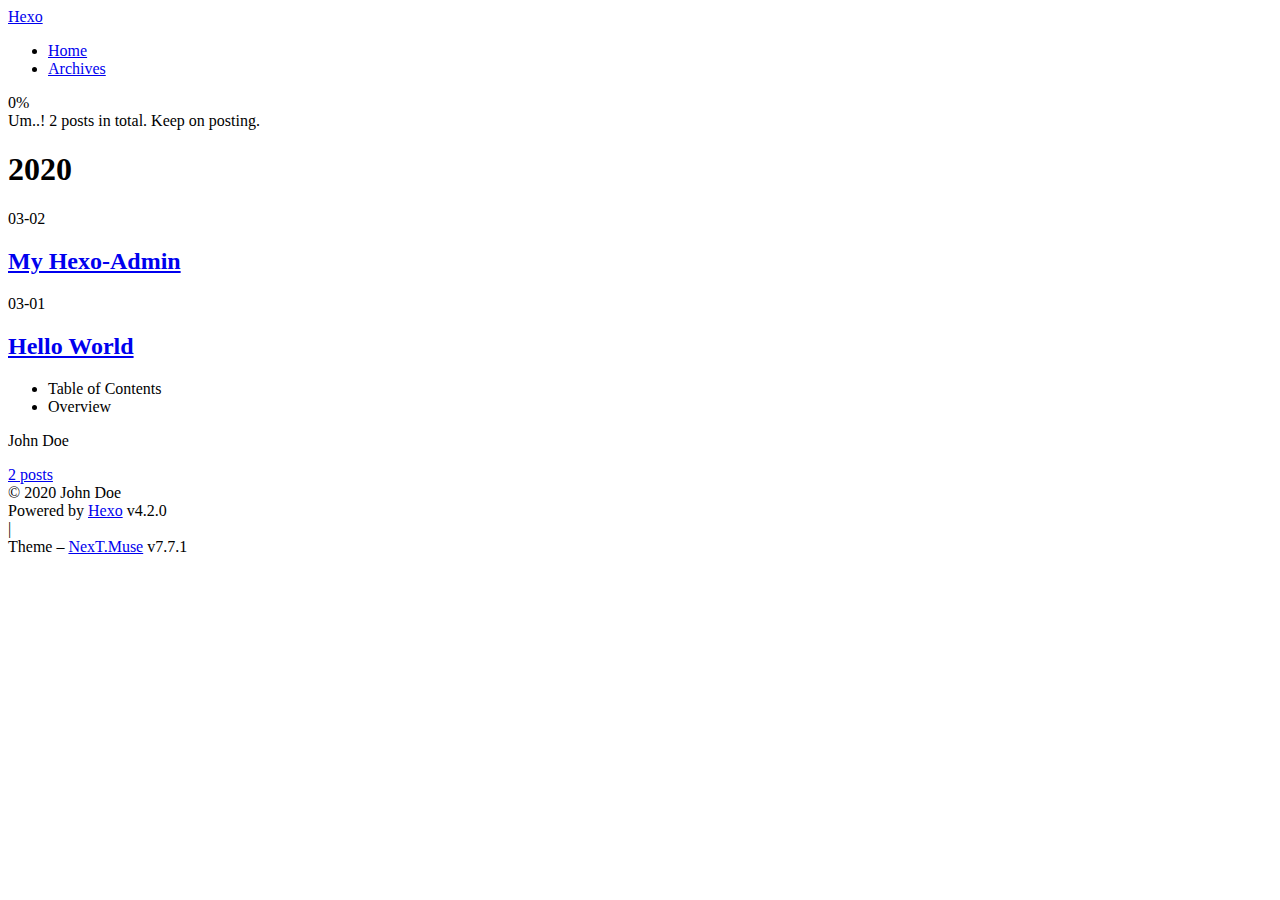
==== commit 7067d995: "Site updated: 2020-03-02 15:08:58" ====
--- a/archives/index.html
+++ b/archives/index.html
@@ -5,19 +5,19 @@
 <meta name="viewport" content="width=device-width, initial-scale=1, maximum-scale=2">
 <meta name="theme-color" content="#222">
 <meta name="generator" content="Hexo 4.2.0">
-  <link rel="apple-touch-icon" sizes="180x180" href="/images/apple-touch-icon-next.png">
-  <link rel="icon" type="image/png" sizes="32x32" href="/images/favicon-32x32-next.png">
-  <link rel="icon" type="image/png" sizes="16x16" href="/images/favicon-16x16-next.png">
-  <link rel="mask-icon" href="/images/logo.svg" color="#222">
-
-<link rel="stylesheet" href="/css/main.css">
-
-
-<link rel="stylesheet" href="/lib/font-awesome/css/font-awesome.min.css">
+  <link rel="apple-touch-icon" sizes="180x180" href="/hexo/images/apple-touch-icon-next.png">
+  <link rel="icon" type="image/png" sizes="32x32" href="/hexo/images/favicon-32x32-next.png">
+  <link rel="icon" type="image/png" sizes="16x16" href="/hexo/images/favicon-16x16-next.png">
+  <link rel="mask-icon" href="/hexo/images/logo.svg" color="#222">
+
+<link rel="stylesheet" href="/hexo/css/main.css">
+
+
+<link rel="stylesheet" href="/hexo/lib/font-awesome/css/font-awesome.min.css">
 
 <script id="hexo-configurations">
     var NexT = window.NexT || {};
-    var CONFIG = {"hostname":"yoursite.com","root":"/","scheme":"Muse","version":"7.7.1","exturl":false,"sidebar":{"position":"left","display":"post","padding":18,"offset":12,"onmobile":false},"copycode":{"enable":false,"show_result":false,"style":null},"back2top":{"enable":true,"sidebar":false,"scrollpercent":false},"bookmark":{"enable":false,"color":"#222","save":"auto"},"fancybox":false,"mediumzoom":false,"lazyload":false,"pangu":false,"comments":{"style":"tabs","active":null,"storage":true,"lazyload":false,"nav":null},"algolia":{"hits":{"per_page":10},"labels":{"input_placeholder":"Search for Posts","hits_empty":"We didn't find any results for the search: ${query}","hits_stats":"${hits} results found in ${time} ms"}},"localsearch":{"enable":false,"trigger":"auto","top_n_per_article":1,"unescape":false,"preload":false},"motion":{"enable":true,"async":false,"transition":{"post_block":"fadeIn","post_header":"slideDownIn","post_body":"slideDownIn","coll_header":"slideLeftIn","sidebar":"slideUpIn"}}};
+    var CONFIG = {"hostname":"yoursite.com","root":"/hexo/","scheme":"Muse","version":"7.7.1","exturl":false,"sidebar":{"position":"left","display":"post","padding":18,"offset":12,"onmobile":false},"copycode":{"enable":false,"show_result":false,"style":null},"back2top":{"enable":true,"sidebar":false,"scrollpercent":false},"bookmark":{"enable":false,"color":"#222","save":"auto"},"fancybox":false,"mediumzoom":false,"lazyload":false,"pangu":false,"comments":{"style":"tabs","active":null,"storage":true,"lazyload":false,"nav":null},"algolia":{"hits":{"per_page":10},"labels":{"input_placeholder":"Search for Posts","hits_empty":"We didn't find any results for the search: ${query}","hits_stats":"${hits} results found in ${time} ms"}},"localsearch":{"enable":false,"trigger":"auto","top_n_per_article":1,"unescape":false,"preload":false},"motion":{"enable":true,"async":false,"transition":{"post_block":"fadeIn","post_header":"slideDownIn","post_body":"slideDownIn","coll_header":"slideLeftIn","sidebar":"slideUpIn"}}};
   </script>
 
   <meta property="og:type" content="website">
@@ -90,7 +90,7 @@
   <div class="site-meta">
 
     <div>
-      <a href="/" class="brand" rel="start">
+      <a href="/hexo/" class="brand" rel="start">
         <span class="logo-line-before"><i></i></span>
         <span class="site-title">Hexo</span>
         <span class="logo-line-after"><i></i></span>
@@ -110,12 +110,12 @@
   <ul id="menu" class="menu">
         <li class="menu-item menu-item-home">
 
-    <a href="/" rel="section"><i class="fa fa-fw fa-home"></i>Home</a>
+    <a href="/hexo/" rel="section"><i class="fa fa-fw fa-home"></i>Home</a>
 
   </li>
         <li class="menu-item menu-item-archives">
 
-    <a href="/archives/" rel="section"><i class="fa fa-fw fa-archive"></i>Archives</a>
+    <a href="/hexo/archives/" rel="section"><i class="fa fa-fw fa-archive"></i>Archives</a>
 
   </li>
   </ul>
@@ -165,7 +165,7 @@
       </div>
 
       <h2 class="post-title">
-          <a class="post-title-link" href="/2020/03/02/My-Hexo-Admin/" itemprop="url">
+          <a class="post-title-link" href="/hexo/2020/03/02/My-Hexo-Admin/" itemprop="url">
             <span itemprop="name">My Hexo-Admin</span>
           </a>
       </h2>
@@ -185,7 +185,7 @@
       </div>
 
       <h2 class="post-title">
-          <a class="post-title-link" href="/2020/03/01/hello-world/" itemprop="url">
+          <a class="post-title-link" href="/hexo/2020/03/01/hello-world/" itemprop="url">
             <span itemprop="name">Hello World</span>
           </a>
       </h2>
@@ -263,7 +263,7 @@
 <div class="site-state-wrap motion-element">
   <nav class="site-state">
       <div class="site-state-item site-state-posts">
-          <a href="/archives/">
+          <a href="/hexo/archives/">
         
           <span class="site-state-item-count">2</span>
           <span class="site-state-item-name">posts</span>
@@ -317,19 +317,19 @@
   </div>
 
   
-  <script src="/lib/anime.min.js"></script>
-  <script src="/lib/velocity/velocity.min.js"></script>
-  <script src="/lib/velocity/velocity.ui.min.js"></script>
-
-<script src="/js/utils.js"></script>
-
-<script src="/js/motion.js"></script>
-
-
-<script src="/js/schemes/muse.js"></script>
-
-
-<script src="/js/next-boot.js"></script>
+  <script src="/hexo/lib/anime.min.js"></script>
+  <script src="/hexo/lib/velocity/velocity.min.js"></script>
+  <script src="/hexo/lib/velocity/velocity.ui.min.js"></script>
+
+<script src="/hexo/js/utils.js"></script>
+
+<script src="/hexo/js/motion.js"></script>
+
+
+<script src="/hexo/js/schemes/muse.js"></script>
+
+
+<script src="/hexo/js/next-boot.js"></script>
 
 
 
